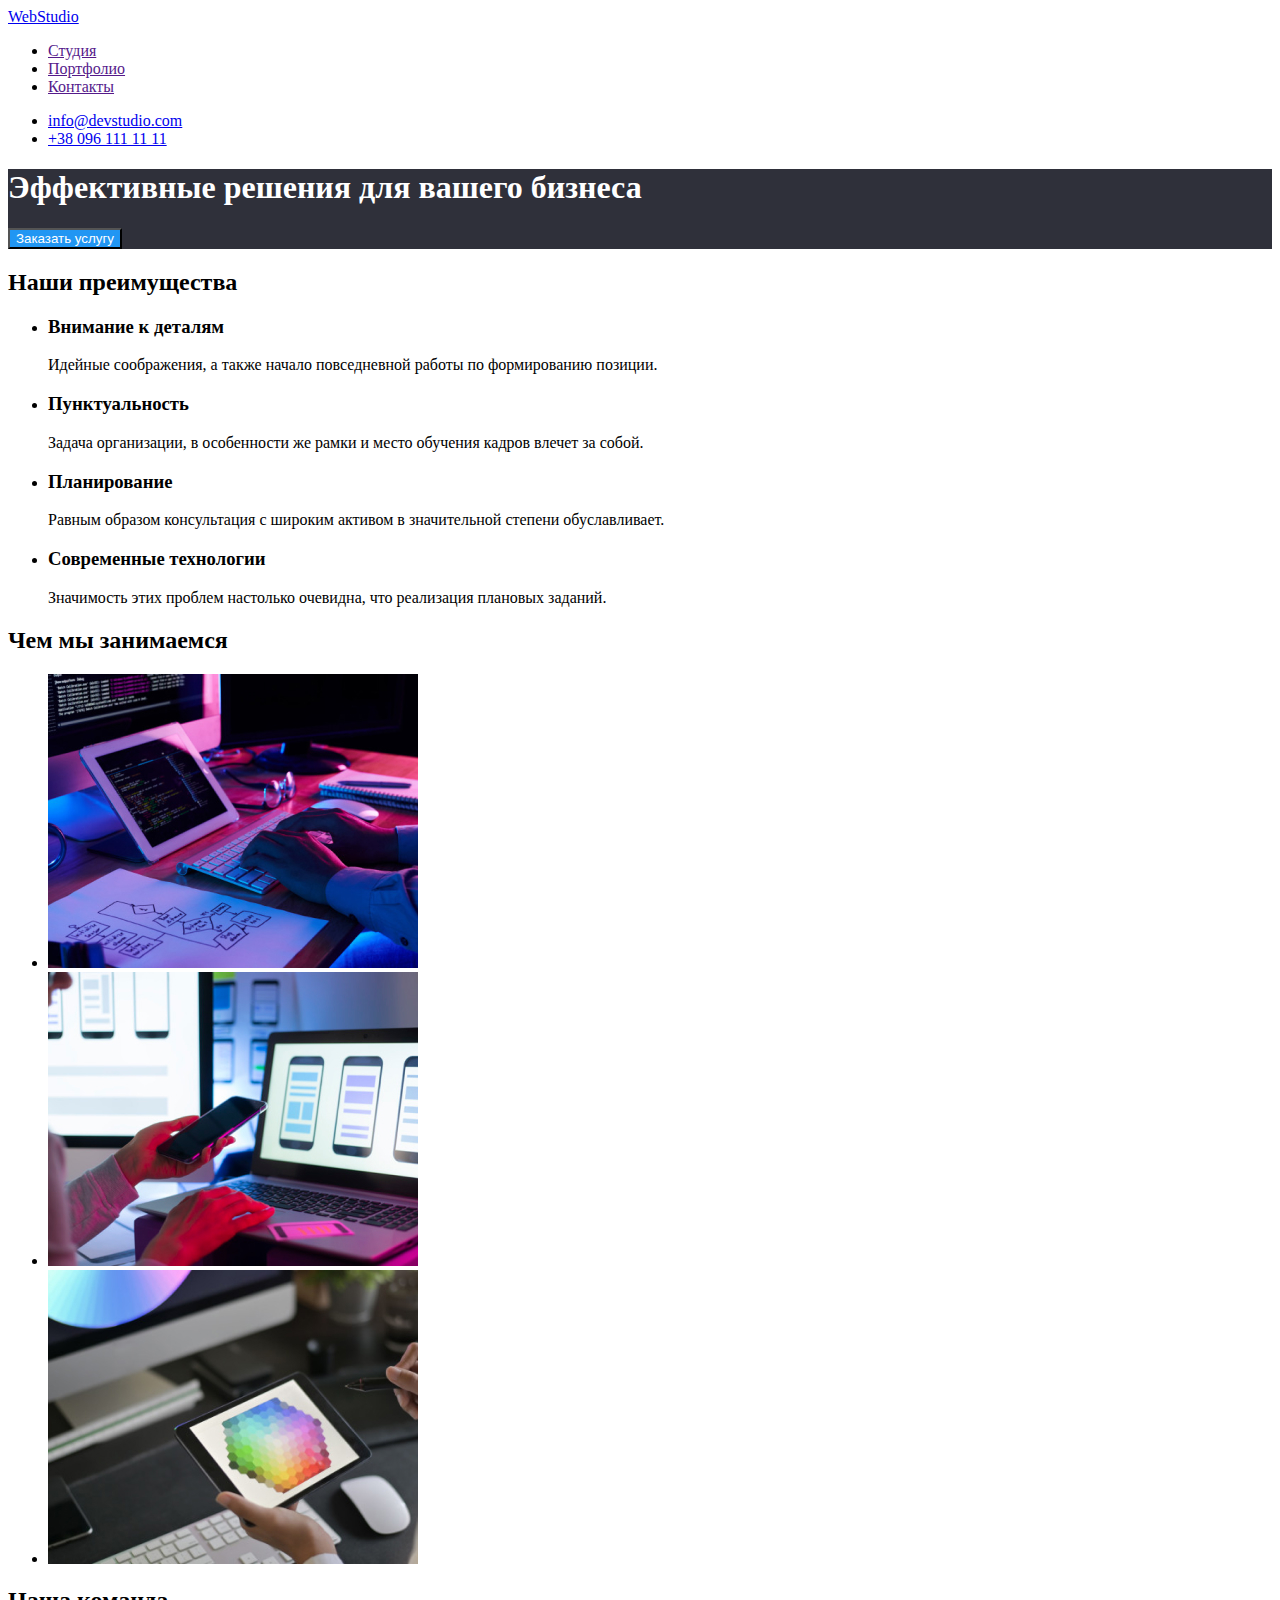
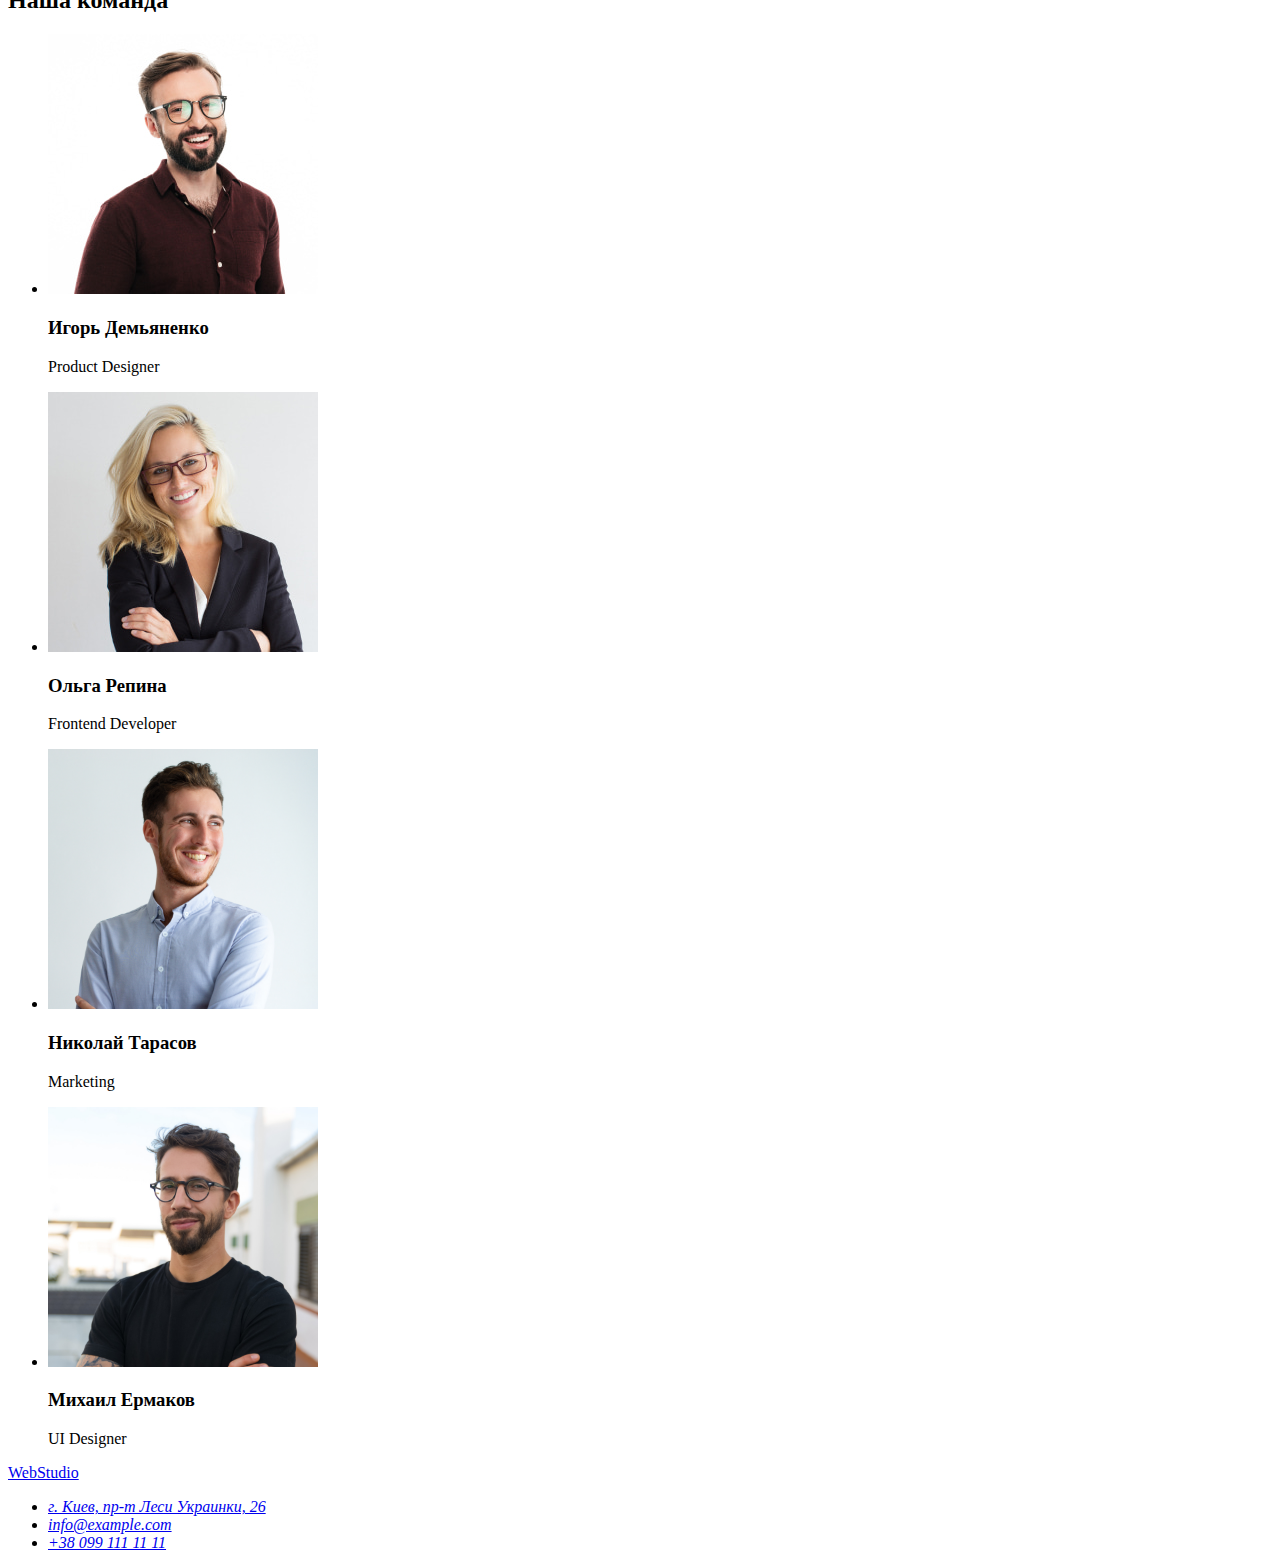
==== index.html @ 52156fcd "Initial commit" ====
<!DOCTYPE html>
<html lang="ru">
<head>
    <meta charset="UTF-8">
    <meta http-equiv="X-UA-Compatible" content="IE=edge">
    <meta name="viewport" content="width=device-width, initial-scale=1.0">
    <title>Студия</title>
</head>
<body>

    <!-- Шапка -->
    <header>
        <nav>
            <a href="/index.html" lang="en">WebStudio</a>
            <ul>
                <li><a href="">Студия</a></li>
                <li><a href="">Портфолио</a></li>
                <li><a href="">Контакты</a></li>
            </ul>
        </nav>
        <ul>
            <li><a href="mailto:info@devstudio.com">info@devstudio.com</a></li>
            <li><a href="tel:+380961111111">+38 096 111 11 11</a></li>
        </ul>
    </header>
    
    <!-- Тело -->
    <main>
        <!-- Банер -->
        <section 
            style="background-color: #2F303A; color: #FFFFFF;">
            <h1>Эффективные решения для вашего бизнеса</h1>
            <button style="background-color: #2196F3; color: #FFFFFF;" type="button">Заказать услугу</button>
        </section>

        <!-- Для чего Вам это -->
        <section>
            <h2>Наши преимущества</h2>
            <ul>
                <li>
                    <h3>Внимание к деталям</h3>
                    <p>Идейные соображения, а также начало повседневной работы по формированию позиции.</p>
                </li>
                <li>
                    <h3>Пунктуальность</h3>
                    <p>Задача организации, в особенности же рамки и место обучения кадров влечет за собой.</p>
                </li>
                <li>
                    <h3>Планирование</h3>
                    <p>Равным образом консультация с широким активом в значительной степени обуславливает.</p>
                </li>
                <li>
                    <h3>Современные технологии</h3>
                    <p>Значимость этих проблем настолько очевидна, что реализация плановых заданий.</p>
                </li>
            </ul>
        </section>

        <!-- Галерея -->
        <section>
            <h2>Чем мы занимаемся</h2>
            <ul>
                <li>
                <img src="./images/img.jpg" alt="Рабочий процес"
                    width="370" height="294">
                </li>
                <li>
                <img src="./images/img1.jpg" alt="Мобильные проложения"
                    width="370" height="294">
                </li>
                <li>
                <img src="./images/img2.jpg" alt="Спектр цветов"
                    width="370" height="294">
                </li>
            </ul>
        </section>

        <!-- Команда -->
        <section>
            <h2>Наша команда</h2>
            <ul>
                <li>
                <img src="./images/Team/Igor.jpg" alt="Игорь Демьяненко"
                     width="270" height="260">
                <h3>Игорь Демьяненко</h3>
                <p lang="en">Product Designer</p>
                </li>

                <li>
                <img src="./images/Team/Olga.jpg" alt="Ольга Репина"
                    width="270" height="260">
                <h3>Ольга Репина</h3>
                <p lang="en">Frontend Developer</p>
                </li>
            
                <li>
                <img src="./images/Team/Nikolay.jpg" alt="Николай Тарасов"
                    width="270" height="260">
                <h3>Николай Тарасов</h3>
                <p lang="en">Marketing</p>
                </li>
            
                <li>
                <img src="./images/Team/Michael.jpg" alt="Михаил Ермаков"
                    width="270" height="260">
                <h3>Михаил Ермаков</h3>
                <p lang="en">UI Designer</p>
                </li>
            </ul>
        </section>
    </main>

    <!-- Подвал -->
    <footer>
        <a href="/index.html" lang="en">WebStudio</a>
        <address>
            <ul>
                <li><a href="http://goo.gl/maps/y68GMaV9kRyxERHZA" target="_blank" rel="noopener noreferrer">г. Киев, пр-т Леси Украинки, 26</a></li>
                <li><a href="mailto:info@example.com">info@example.com</a></li>
                <li><a href="tel:+380991111111">+38 099 111 11 11</a></li>
            </ul>
        </address>
    </footer>

</body>
</html>
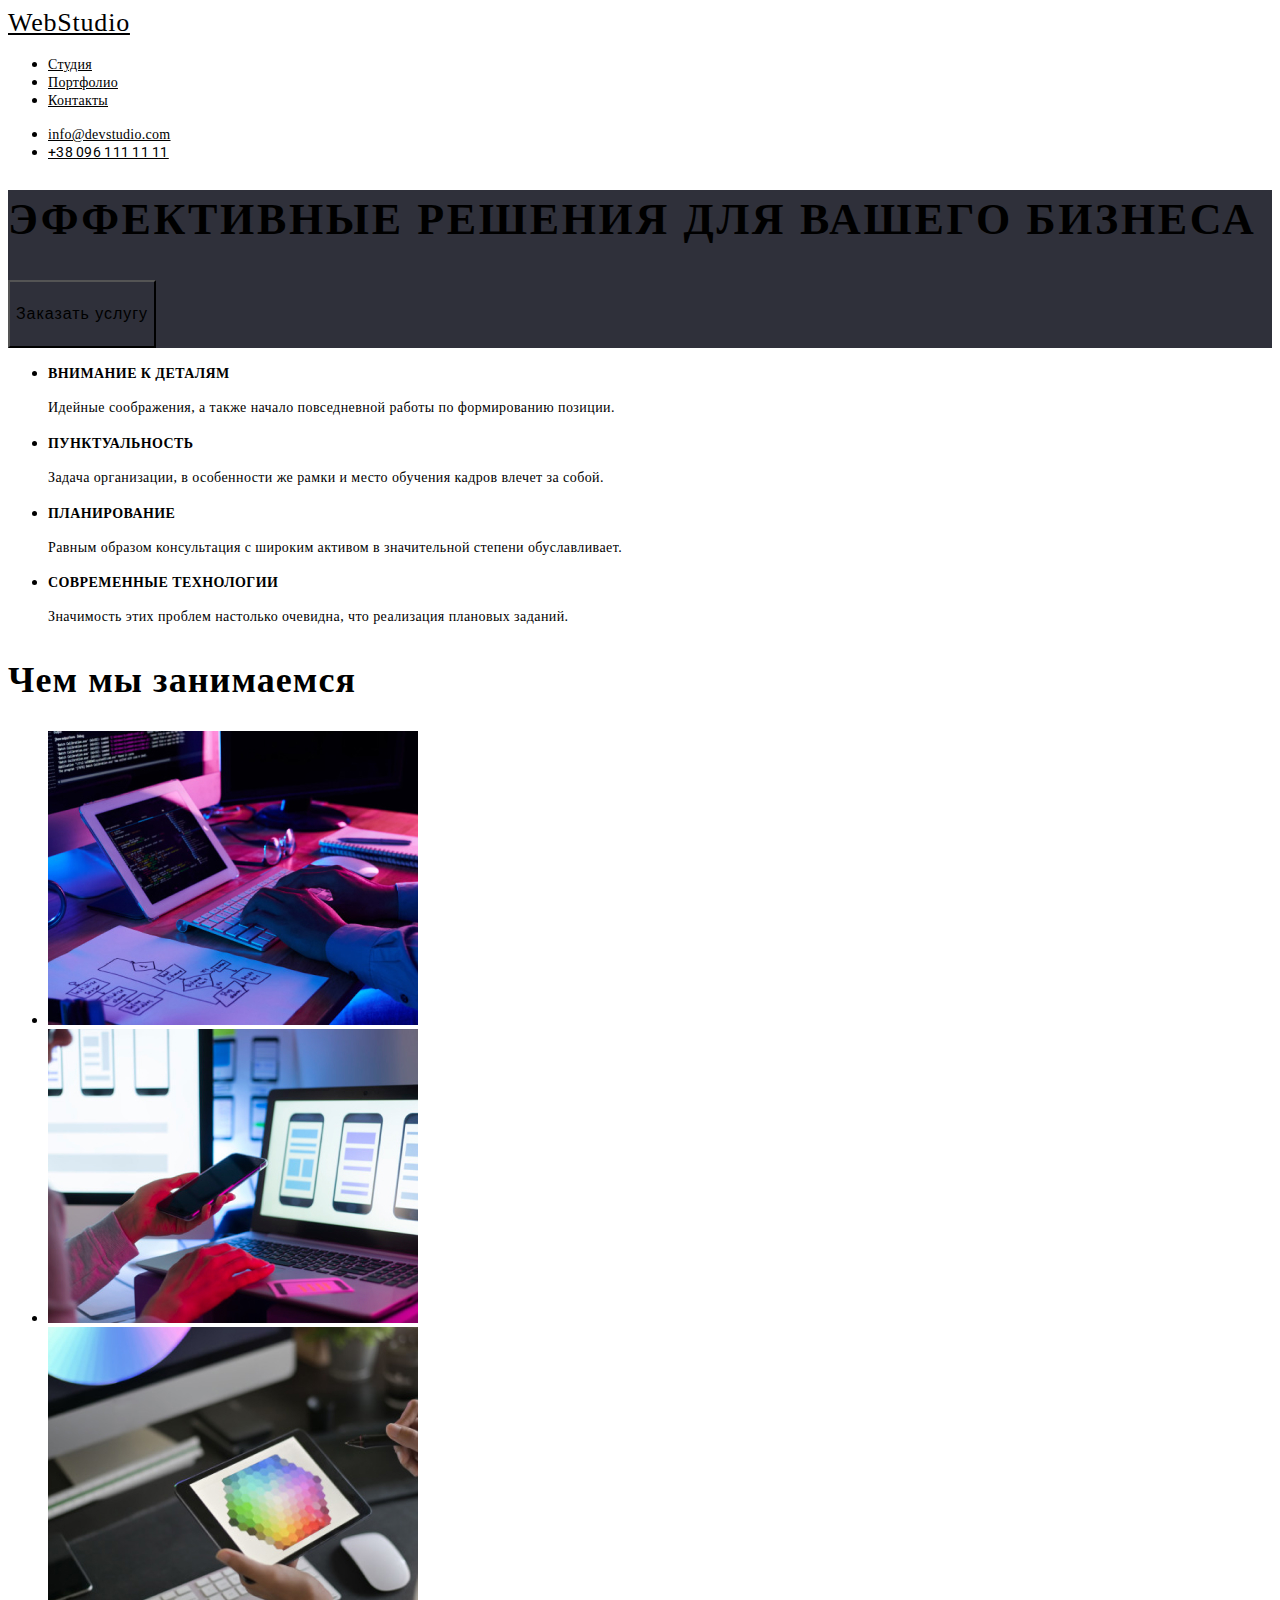
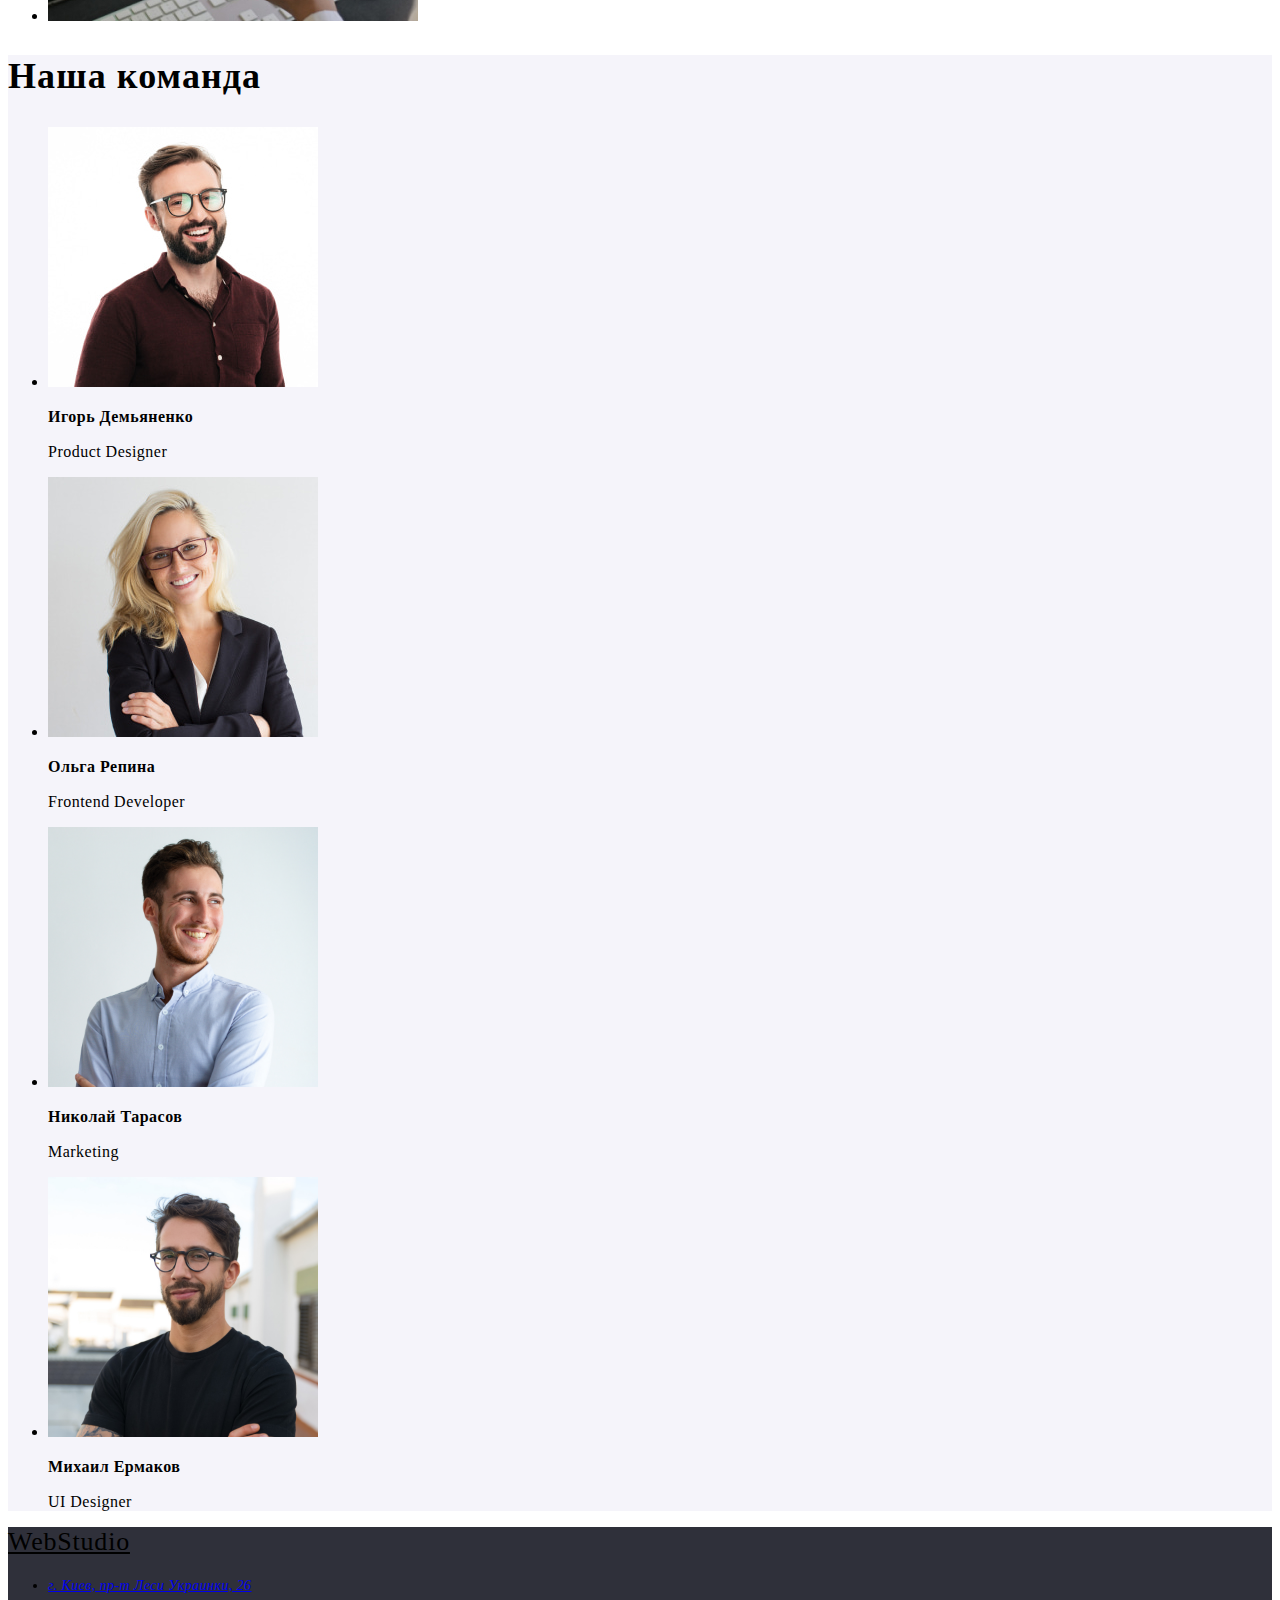
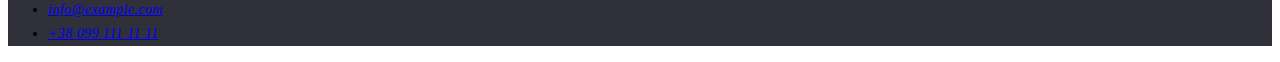
==== commit 5c660d2a: "portfolio-css" ====
--- a/index.html
+++ b/index.html
@@ -5,70 +5,77 @@
     <meta http-equiv="X-UA-Compatible" content="IE=edge">
     <meta name="viewport" content="width=device-width, initial-scale=1.0">
     <title>Студия</title>
+        <!-- Стили шрифтов -->
+    <link rel="preconnect" href="https://fonts.googleapis.com">
+    <link rel="preconnect" href="https://fonts.gstatic.com" crossorigin>
+    <link href="https://fonts.googleapis.com/css2?family=Raleway:wght@700&family=Roboto:wght@400;500;700;900&display=swap"
+        rel="stylesheet">
+        <!-- Свои стили -->
+    <link rel="stylesheet" href="/CSS/style.css">
+    
 </head>
 <body>
 
     <!-- Шапка -->
-    <header>
-        <nav>
-            <a href="/index.html" lang="en">WebStudio</a>
-            <ul>
-                <li><a href="">Студия</a></li>
-                <li><a href="">Портфолио</a></li>
-                <li><a href="">Контакты</a></li>
+    <header class="header">
+        <a class="header-link" href="/index.html" lang="en">WebStudio</a>
+        <nav class="header-nav">
+            <ul class="header-list">
+                <li><a class="header-item" href="">Студия</a></li>
+                <li><a class="header-item" href="/portfolio.html">Портфолио</a></li>
+                <li><a class="header-item" href="">Контакты</a></li>
             </ul>
         </nav>
         <ul>
-            <li><a href="mailto:info@devstudio.com">info@devstudio.com</a></li>
-            <li><a href="tel:+380961111111">+38 096 111 11 11</a></li>
+            <li><a class="header-mail" href="mailto:info@devstudio.com">info@devstudio.com</a></li>
+            <li><a class="header-phone" href="tel:+380961111111">+38 096 111 11 11</a></li>
         </ul>
     </header>
     
     <!-- Тело -->
     <main>
         <!-- Банер -->
-        <section 
-            style="background-color: #2F303A; color: #FFFFFF;">
-            <h1>Эффективные решения для вашего бизнеса</h1>
-            <button style="background-color: #2196F3; color: #FFFFFF;" type="button">Заказать услугу</button>
+        <section class="hero">
+            <h1 class="hero-title">Эффективные решения для вашего бизнеса</h1>
+            <button class="hero-btn"><p class="hero-btn-color">Заказать услугу</p></button>
         </section>
 
         <!-- Для чего Вам это -->
-        <section>
-            <h2>Наши преимущества</h2>
-            <ul>
-                <li>
-                    <h3>Внимание к деталям</h3>
-                    <p>Идейные соображения, а также начало повседневной работы по формированию позиции.</p>
+        <section class="about">
+            <!-- <h2 class="title">Наши преимущества</h2> -->
+            <ul class="about-list">
+                <li class="about-item">
+                    <h3 class="subtitle">Внимание к деталям</h3>
+                    <p class="about-descr">Идейные соображения, а также начало повседневной работы по формированию позиции.</p>
                 </li>
-                <li>
-                    <h3>Пунктуальность</h3>
-                    <p>Задача организации, в особенности же рамки и место обучения кадров влечет за собой.</p>
+                <li class="about-item">
+                    <h3 class="subtitle">Пунктуальность</h3>
+                    <p class="about-descr">Задача организации, в особенности же рамки и место обучения кадров влечет за собой.</p>
                 </li>
-                <li>
-                    <h3>Планирование</h3>
-                    <p>Равным образом консультация с широким активом в значительной степени обуславливает.</p>
+                <li class="about-item">
+                    <h3 class="subtitle">Планирование</h3>
+                    <p class="about-descr">Равным образом консультация с широким активом в значительной степени обуславливает.</p>
                 </li>
-                <li>
-                    <h3>Современные технологии</h3>
-                    <p>Значимость этих проблем настолько очевидна, что реализация плановых заданий.</p>
+                <li class="about-item">
+                    <h3 class="subtitle">Современные технологии</h3>
+                    <p class="about-descr">Значимость этих проблем настолько очевидна, что реализация плановых заданий.</p>
                 </li>
             </ul>
         </section>
 
         <!-- Галерея -->
-        <section>
-            <h2>Чем мы занимаемся</h2>
-            <ul>
-                <li>
+        <section class="galery">
+            <h2 class="title">Чем мы занимаемся</h2>
+            <ul class="galery-list">
+                <li class="galery-item">
                 <img src="./images/img.jpg" alt="Рабочий процес"
                     width="370" height="294">
                 </li>
-                <li>
+                <li class="galery-item">
                 <img src="./images/img1.jpg" alt="Мобильные проложения"
                     width="370" height="294">
                 </li>
-                <li>
+                <li class="galery-item">
                 <img src="./images/img2.jpg" alt="Спектр цветов"
                     width="370" height="294">
                 </li>
@@ -76,48 +83,48 @@
         </section>
 
         <!-- Команда -->
-        <section>
-            <h2>Наша команда</h2>
-            <ul>
-                <li>
+        <section class="team">
+            <h2 class="title">Наша команда</h2>
+            <ul class="team-list">
+                <li class="team-item">
                 <img src="./images/Team/Igor.jpg" alt="Игорь Демьяненко"
                      width="270" height="260">
-                <h3>Игорь Демьяненко</h3>
-                <p lang="en">Product Designer</p>
+                <h3 class="team-name">Игорь Демьяненко</h3>
+                <p class="team-position" lang="en">Product Designer</p>
                 </li>
 
-                <li>
+                <li class="team-item">
                 <img src="./images/Team/Olga.jpg" alt="Ольга Репина"
                     width="270" height="260">
-                <h3>Ольга Репина</h3>
-                <p lang="en">Frontend Developer</p>
+                <h3 class="team-name">Ольга Репина</h3>
+                <p class="team-position" lang="en">Frontend Developer</p>
                 </li>
             
-                <li>
+                <li class="team-item">
                 <img src="./images/Team/Nikolay.jpg" alt="Николай Тарасов"
                     width="270" height="260">
-                <h3>Николай Тарасов</h3>
-                <p lang="en">Marketing</p>
+                <h3 class="team-name">Николай Тарасов</h3>
+                <p class="team-position" lang="en">Marketing</p>
                 </li>
             
-                <li>
+                <li class="team-item">
                 <img src="./images/Team/Michael.jpg" alt="Михаил Ермаков"
                     width="270" height="260">
-                <h3>Михаил Ермаков</h3>
-                <p lang="en">UI Designer</p>
+                <h3 class="team-name">Михаил Ермаков</h3>
+                <p class="team-position" lang="en">UI Designer</p>
                 </li>
             </ul>
         </section>
     </main>
 
     <!-- Подвал -->
-    <footer>
-        <a href="/index.html" lang="en">WebStudio</a>
-        <address>
-            <ul>
-                <li><a href="http://goo.gl/maps/y68GMaV9kRyxERHZA" target="_blank" rel="noopener noreferrer">г. Киев, пр-т Леси Украинки, 26</a></li>
-                <li><a href="mailto:info@example.com">info@example.com</a></li>
-                <li><a href="tel:+380991111111">+38 099 111 11 11</a></li>
+    <footer class="footer">
+        <a class="footer-link" href="/index.html" lang="en">WebStudio</a>
+        <address class="footer-adres">
+            <ul class="footer-list">
+                <li class="footer-item"><a href="http://goo.gl/maps/y68GMaV9kRyxERHZA" target="_blank" rel="noopener noreferrer">г. Киев, пр-т Леси Украинки, 26</a></li>
+                <li class="footer-item"><a href="mailto:info@example.com">info@example.com</a></li>
+                <li class="footer-item"><a href="tel:+380991111111">+38 099 111 11 11</a></li>
             </ul>
         </address>
     </footer>
--- a/CSS/style.css
+++ b/CSS/style.css
@@ -0,0 +1,147 @@
+/* font-family: 'Raleway', sans-serif;
+font-family: 'Roboto', sans-serif; */
+
+.root {
+  /* Шрифты */
+  --main-font: "Roboto", sans-serif;
+  --secondary-font: "Raleway", sans-serif;
+
+  /* Цвета */
+  --accent-txt: #2196f3;
+  --primary-txt: #212121;
+  --secondary-txt: #ffffff;
+  --half-txt: #757575;
+}
+.header {
+  background: var(--secondary-txt);
+}
+
+.header-link,
+.footer-link {
+  font-family: var(--secondary-font);
+  font-size: 26px;
+  line-height: 1.19;
+  letter-spacing: 0.03em;
+  color: var(--accent-txt);
+}
+
+.header-mail {
+  font-family: var(--main-font);
+  font-size: 14px;
+  line-height: 1.14;
+  letter-spacing: 0.02em;
+  color: var(--accent-txt);
+}
+.header-phone {
+  font-family: "Roboto", sans-serif;
+  font-size: 14px;
+  line-height: 1.14;
+  letter-spacing: 0.02em;
+  color: var(--half-txt);
+}
+.header-item {
+  font-family: var(--main-font);
+  font-size: 14px;
+  line-height: 1.14;
+  letter-spacing: 0.02em;
+  color: var(--primary-txt);
+}
+.hero {
+  background: #2f303a;
+}
+.hero-title {
+  font-family: var(--main-font);
+  font-size: 44px;
+  line-height: 1.36;
+  letter-spacing: 0.06em;
+  text-transform: uppercase;
+  color: var(--secondary-txt);
+}
+.hero-btn {
+  background: var(--accent-txt);
+}
+.hero-btn-color {
+  font-family: var(--main-font);
+  font-size: 16px;
+  line-height: 1.88;
+  letter-spacing: 0.06em;
+  color: var(--secondary-txt);
+}
+.body {
+  font-family: var(--main-font);
+  font-size: 14px;
+  line-height: 1.4;
+  letter-spacing: 0.03em;
+}
+.title {
+  font-family: var(--main-font);
+  font-size: 36px;
+  line-height: 1.17;
+  letter-spacing: 0.03em;
+  color: var(--primary-txt);
+}
+
+.subtitle {
+  font-family: var(--main-font);
+  font-size: 14px;
+  line-height: 1.14;
+  letter-spacing: 0.03em;
+  text-transform: uppercase;
+  color: var(--primary-txt);
+}
+
+.about-descr {
+  font-family: var(--main-font);
+  font-size: 14px;
+  line-height: 1.71;
+  letter-spacing: 0.03em;
+  color: var(--half-txt);
+}
+
+.team {
+  background: #f5f4fa;
+}
+.team-name {
+  font-family: var(--main-font);
+  font-size: 16px;
+  line-height: 1.19;
+  letter-spacing: 0.03em;
+  color: var(--primary-txt);
+}
+.team-position {
+  font-family: var(--main-font);
+  font-size: 16px;
+  line-height: 1.19;
+  letter-spacing: 0.03em;
+  color: var(--half-txt);
+}
+
+.footer {
+  background: #2f303a;
+}
+
+.footer-item {
+  font-family: var(--main-font);
+  font-size: 14px;
+  line-height: 1.71;
+  letter-spacing: 0.03em;
+  color: var(--secondary-txt);
+}
+
+/* Портфолио */
+
+.project-name {
+  font-family: var(--main-font);
+  font-size: 18px;
+  line-height: 2;
+  letter-spacing: 0.06em;
+  color: var(--primary-txt);
+}
+
+.project-filter {
+  font-family: var(--main-font);
+  font-size: 16px;
+  line-height: 1.88;
+  letter-spacing: 0.03em;
+  color: var(--half-txt);
+}
